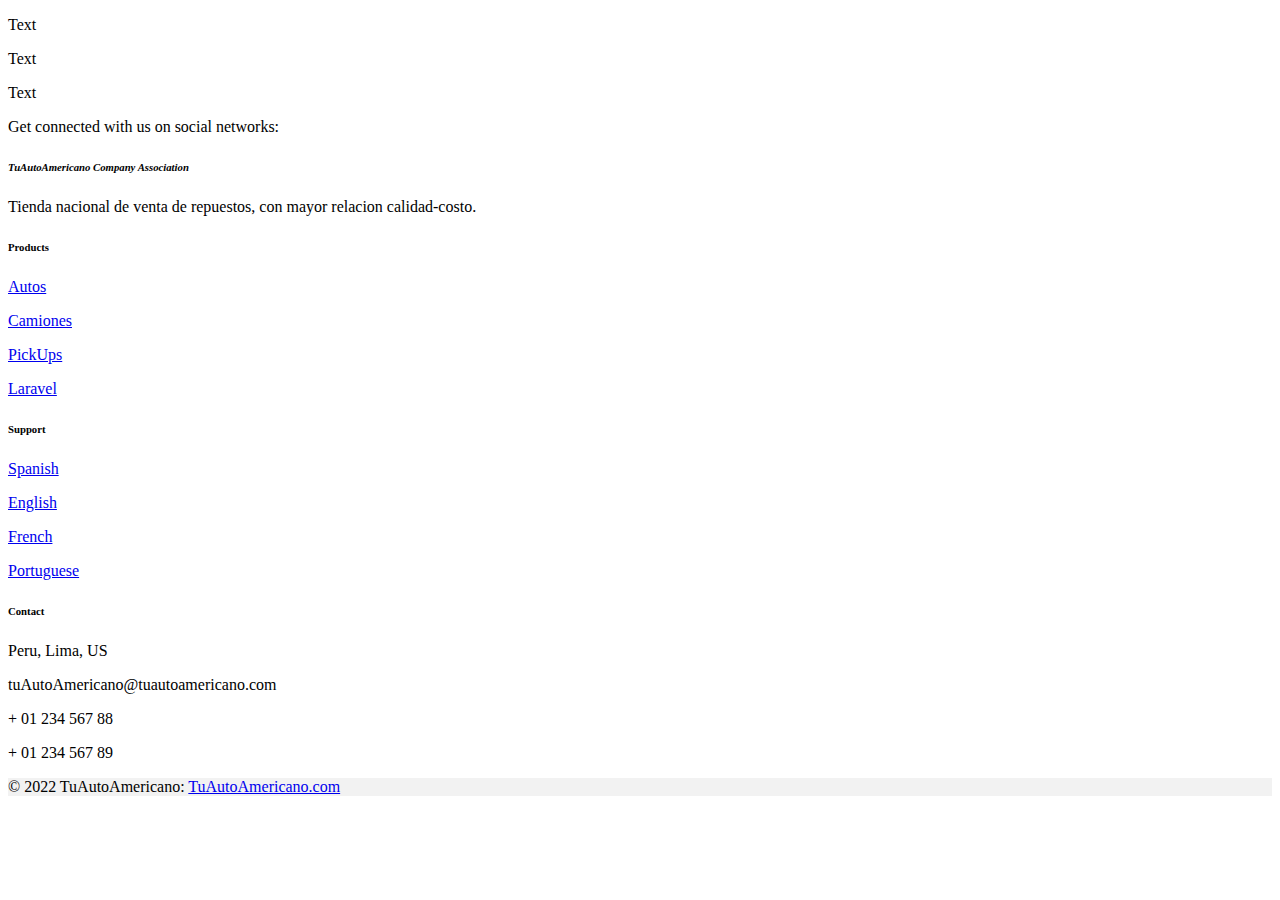
==== index.html @ 54f5f2b4 "Commit 1 Andrew basico" ====
<!DOCTYPE html>
<html lang="en">
    <head>
        <meta charset="UTF-8">
        <meta http-equiv="X-UA-Compatible" content="IE=edge">
        <meta name="viewport" content="width=device-width, initial-scale=1.0">
        <title>Document</title>
        <link
            href="https://cdn.jsdelivr.net/npm/bootstrap@5.1.3/dist/css/bootstrap.min.css"
            rel="stylesheet"
            integrity="sha384-1BmE4kWBq78iYhFldvKuhfTAU6auU8tT94WrHftjDbrCEXSU1oBoqyl2QvZ6jIW3"
            crossorigin="anonymous"
            />
    </head>
    <body>
        <!-- Header -->

        <body>
            <section>

            </section>
            <section>

            </section>
            <div class="container">
                <div class="row row-cols-3">
                    <div class="col">
                        <p>Text</p>
                    </div>
                    <div class="col">
                        <p>Text</p>
                    </div>
                    <div class="col">
                        <p>Text</p>
                    </div>
                </div>
            </div>
        </body>
        <footer class="text-center text-lg-start bg-light text-muted">
            <section
                class="d-flex justify-content-center justify-content-lg-between p-4 border-bottom"
            >
            <div class="me-5 d-none d-lg-block">
                <span>Get connected with us on social networks:</span>
            </div>
            <div>
                <a href="" class="me-4 text-reset">
                    <i class="fab fa-facebook-f"></i>
                </a>
                <a href="" class="me-4 text-reset">
                    <i class="fab fa-twitter"></i>
                </a>
                <a href="" class="me-4 text-reset">
                    <i class="fab fa-google"></i>
                </a>
                <a href="" class="me-4 text-reset">
                    <i class="fab fa-instagram"></i>
                </a>
                <a href="" class="me-4 text-reset">
                    <i class="fab fa-linkedin"></i>
                </a>
                <a href="" class="me-4 text-reset">
                    <i class="fab fa-github"></i>
                </a>
            </div>
            </section>
            <section class="">
                <div class="container text-center text-md-start mt-5">
                    <div class="row mt-3">
                        <div class="col-md-3 col-lg-4 col-xl-3 mx-auto mb-4">
                            <h6 class="text-uppercase fw-bold mb-4">
                                <i class="fas fa-gem me-3">
                                    TuAutoAmericano Company Association    
                                </i>
                            </h6>
                            <p>
                                Tienda nacional de venta de repuestos, con mayor relacion calidad-costo.
                            </p>
                        </div>
                        <div class="col-md-2 col-lg-2 col-xl-2 mx-auto mb-4">
                            <h6 class="text-uppercase fw-bold mb-4">
                                Products
                            </h6>
                            <p>
                                <a href="#!" class="text-reset">Autos</a>
                            </p>
                            <p>
                                <a href="#!" class="text-reset">Camiones</a>
                            </p>
                            <p>
                                <a href="#!" class="text-reset">PickUps</a>
                            </p>
                            <p>
                                <a href="#!" class="text-reset">Laravel</a>
                            </p>
                        </div>
                        <div class="col-md-3 col-lg-2 col-xl-2 mx-auto mb-4">
                            <!-- Links -->
                            <h6 class="text-uppercase fw-bold mb-4">
                            Support
                            </h6>
                            <p>
                            <a href="#!" class="text-reset">Spanish</a>
                            </p>
                            <p>
                            <a href="#!" class="text-reset">English</a>
                            </p>
                            <p>
                            <a href="#!" class="text-reset">French</a>
                            </p>
                            <p>
                            <a href="#!" class="text-reset">Portuguese</a>
                            </p>
                        </div>
                        <div 
                            class="col-md-4 col-lg-3 col-xl-3 mx-auto mb-md-0 mb-4"
                            >
                            <h6 class="text-uppercase fw-bold mb-4">
                                Contact
                            </h6>
                            <p>
                                <i class="fas fa-home me-3"></i>
                                Peru, Lima, US</p>
                            <p>
                            <i class="fas fa-envelope me-3"></i>
                                tuAutoAmericano@tuautoamericano.com
                            </p>
                            <p><i class="fas fa-phone me-3"></i> + 01 234 567 88</p>
                            <p><i class="fas fa-print me-3"></i> + 01 234 567 89</p>
                        </div>
                    </div>
                </div>
            </section>
            <div 
                class="text-center p-4" style="background-color: rgba(0, 0, 0, 0.05);"
                >
                © 2022 TuAutoAmericano:
                <a 
                    class="text-reset fw-bold" href="https://LinkTuAutoAmericano.com/">TuAutoAmericano.com
                </a>
            </div>
        </footer>
        <script 
            src="https://cdn.jsdelivr.net/npm/bootstrap@5.1.3/dist/js/bootstrap.bundle.min.js"
            integrity="sha384-ka7Sk0Gln4gmtz2MlQnikT1wXgYsOg+OMhuP+IlRH9sENBO0LRn5q+8nbTov4+1p"
            crossorigin="anonymous">
        </script>
        <script src="js.js"></script>
    </body>
</html>
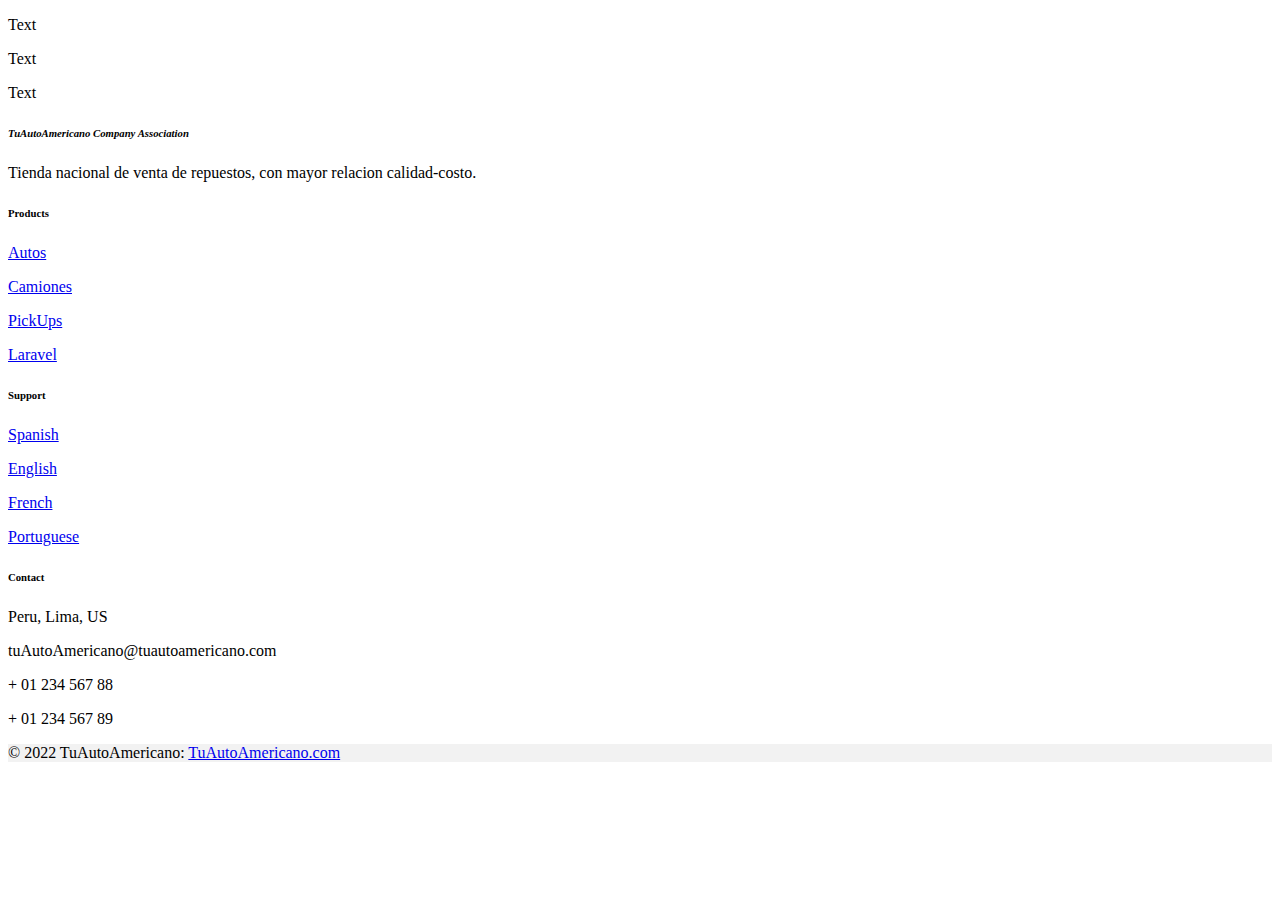
==== commit 44a51bb0: "Quitando texto innecesario" ====
--- a/index.html
+++ b/index.html
@@ -40,9 +40,6 @@
             <section
                 class="d-flex justify-content-center justify-content-lg-between p-4 border-bottom"
             >
-            <div class="me-5 d-none d-lg-block">
-                <span>Get connected with us on social networks:</span>
-            </div>
             <div>
                 <a href="" class="me-4 text-reset">
                     <i class="fab fa-facebook-f"></i>
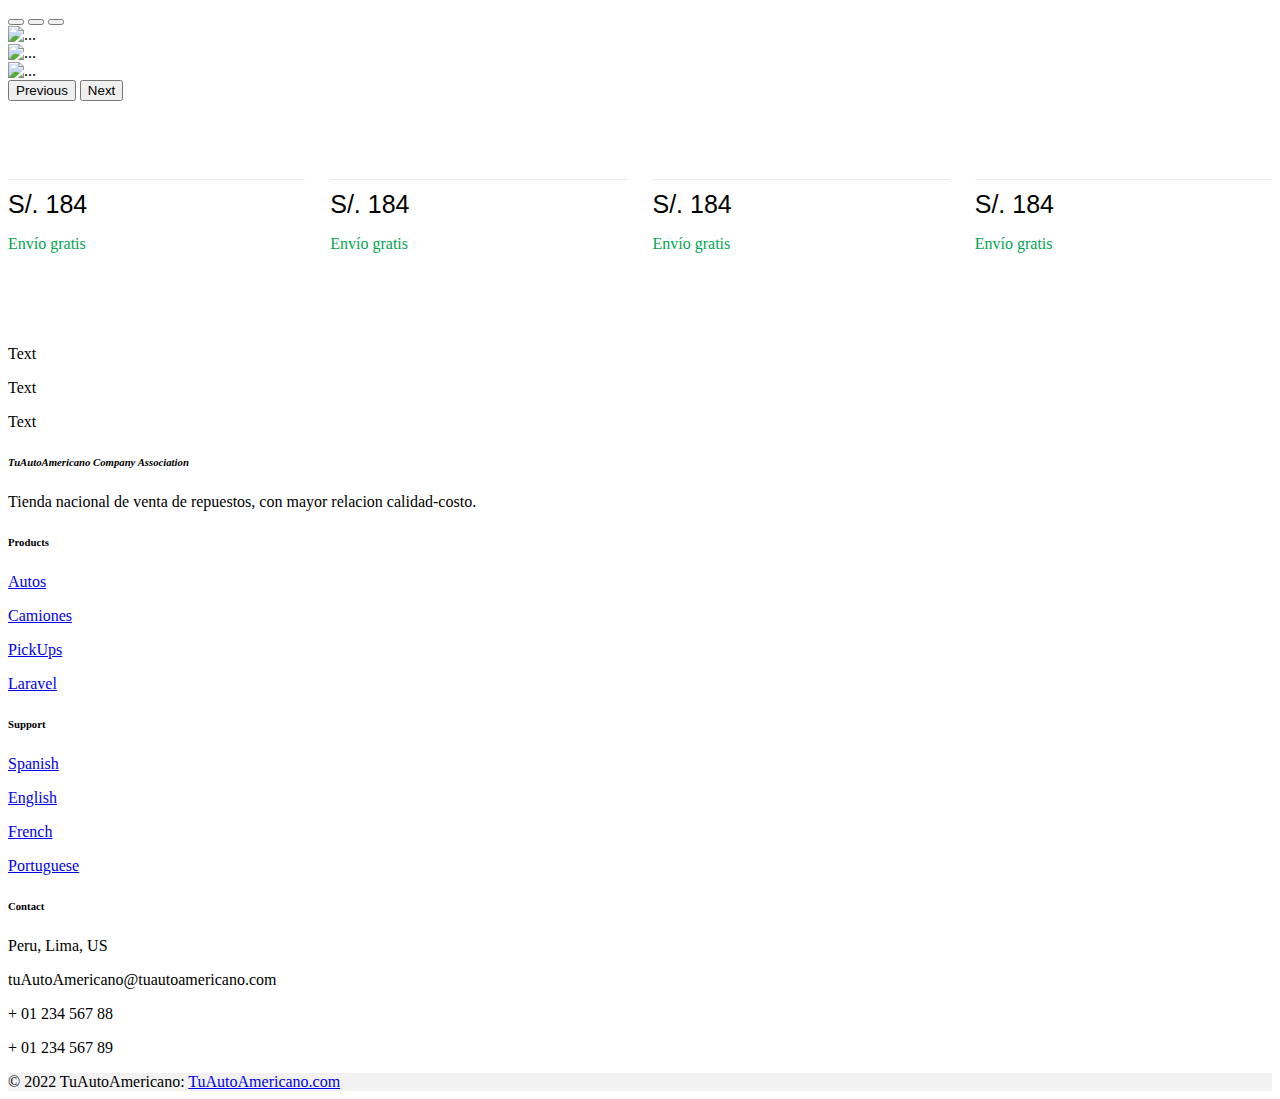
==== commit b261dbe5: "Agregando Card y slide" ====
--- a/index.html
+++ b/index.html
@@ -11,8 +11,58 @@
             integrity="sha384-1BmE4kWBq78iYhFldvKuhfTAU6auU8tT94WrHftjDbrCEXSU1oBoqyl2QvZ6jIW3"
             crossorigin="anonymous"
             />
+        <!-- style css-->
+        <link rel="stylesheet" href="./style.css">
     </head>
     <body>
+        <!-- cards-view -->
+
+        <div class="container lg-12 md-12 xxl-12">
+            <div id="carouselExampleIndicators" class="carousel slide" data-bs-ride="carousel">
+                <div class="carousel-indicators">
+                    <button type="button" data-bs-target="#carouselExampleIndicators" data-bs-slide-to="0" class="active"
+                        aria-current="true" aria-label="Slide 1"></button>
+                    <button type="button" data-bs-target="#carouselExampleIndicators" data-bs-slide-to="1"
+                        aria-label="Slide 2"></button>
+                    <button type="button" data-bs-target="#carouselExampleIndicators" data-bs-slide-to="2"
+                        aria-label="Slide 3"></button>
+                </div>
+                <div class="carousel-inner">
+                    <div class="carousel-item active">
+                        <img src="https://i.pinimg.com/originals/4c/e9/bd/4ce9bd41c0b319f888fb61f516b30fcc.jpg"
+                            class="d-block w-100" alt="...">
+                    </div>
+                    <div class="carousel-item">
+                        <img src="https://fondosmil.com/fondo/21961.jpg" class="d-block w-100" alt="...">
+                    </div>
+                    <div class="carousel-item">
+                        <img src="https://images8.alphacoders.com/568/thumb-1920-568490.jpg" class="d-block w-100"
+                            alt="...">
+                    </div>
+                </div>
+                <button class="carousel-control-prev" type="button" data-bs-target="#carouselExampleIndicators"
+                    data-bs-slide="prev">
+                    <span class="carousel-control-prev-icon" aria-hidden="true"></span>
+                    <span class="visually-hidden">Previous</span>
+                </button>
+                <button class="carousel-control-next" type="button" data-bs-target="#carouselExampleIndicators"
+                    data-bs-slide="next">
+                    <span class="carousel-control-next-icon" aria-hidden="true"></span>
+                    <span class="visually-hidden">Next</span>
+                </button>
+            </div>
+            <!-- aplicacion js -->
+            <main id="card">
+                <!-- <div class="card" style="width: 18rem;">
+                <img src="https://images.unsplash.com/photo-1476718406336-bb5a9690ee2a?ixid=MnwxMjA3fDB8MHxwaG90by1wYWdlfHx8fGVufDB8fHx8&ixlib=rb-1.2.1&auto=format&fit=crop&w=634&q=80z" class="card-img-top" alt="celular">
+                <div class="card-body">
+                  <p class="card-text">Some quick example text to build on the card title and make up the bulk of the card's content.</p>
+                </div>
+              </div> -->
+            </main>
+    
+        </div>
+    
         <!-- Header -->
 
         <body>
@@ -142,6 +192,6 @@
             integrity="sha384-ka7Sk0Gln4gmtz2MlQnikT1wXgYsOg+OMhuP+IlRH9sENBO0LRn5q+8nbTov4+1p"
             crossorigin="anonymous">
         </script>
-        <script src="js.js"></script>
+        <script src="card.js"></script>
     </body>
 </html>--- a/style.css
+++ b/style.css
@@ -0,0 +1,78 @@
+/* CSS Card */
+:root{
+    --color-envio:#00A650;
+    --color-hrCard:#EBEBEB;
+    --color-textdess:#212121;
+  }
+
+#card{
+    display:grid;
+    grid-template-columns: repeat(4,minmax(250px, 1fr));    
+    gap:25px;
+    padding: 60px 0px;
+  }
+.card-img-top{    
+    height: 200px;
+    max-width: 100%;
+    object-fit: cover;
+    object-position: center;
+    border-radius: 10px;
+    min-height: 100%;
+}
+.txtprecio{
+    color: black;
+    font-size: 25px;
+    font-family: Arial, Helvetica, sans-serif ;
+    font-weight: 500;
+    padding-top: 10px;
+}
+
+.txtEnvio{
+    color: var(--color-envio);
+}
+.tarjeta{    
+    border-bottom: 1px solid var(--color-hrCard);
+}
+
+/* efecto ocultar descripcion, y aparecer en hover */
+
+.ocultodesc{
+    display: none;
+}
+
+.card-body:hover .ocultodesc{
+    display: block;
+    color: var(--color-textdess);
+}
+
+.card-body:hover{  
+    transition: 0.3s;  
+    box-shadow: 0px 0px 20px 0px rgba(9, 9, 9, 0.202);
+}
+
+
+@media screen and (max-width:760px) {
+    #contenido{
+        display:grid;
+        grid-template-columns: repeat(1,minmax(150px, 1fr));    
+        gap:25px;
+        padding:25px;
+      }
+}
+/* 
+.slide{
+    margin-top: 20px;
+    margin-left: 90px;
+    margin-right: 90px;
+    margin-bottom: 90px; 
+} */
+
+
+.carousel-item img{    
+    height: 50vh;
+}
+
+img{    
+    height: 20vh;
+}
+
